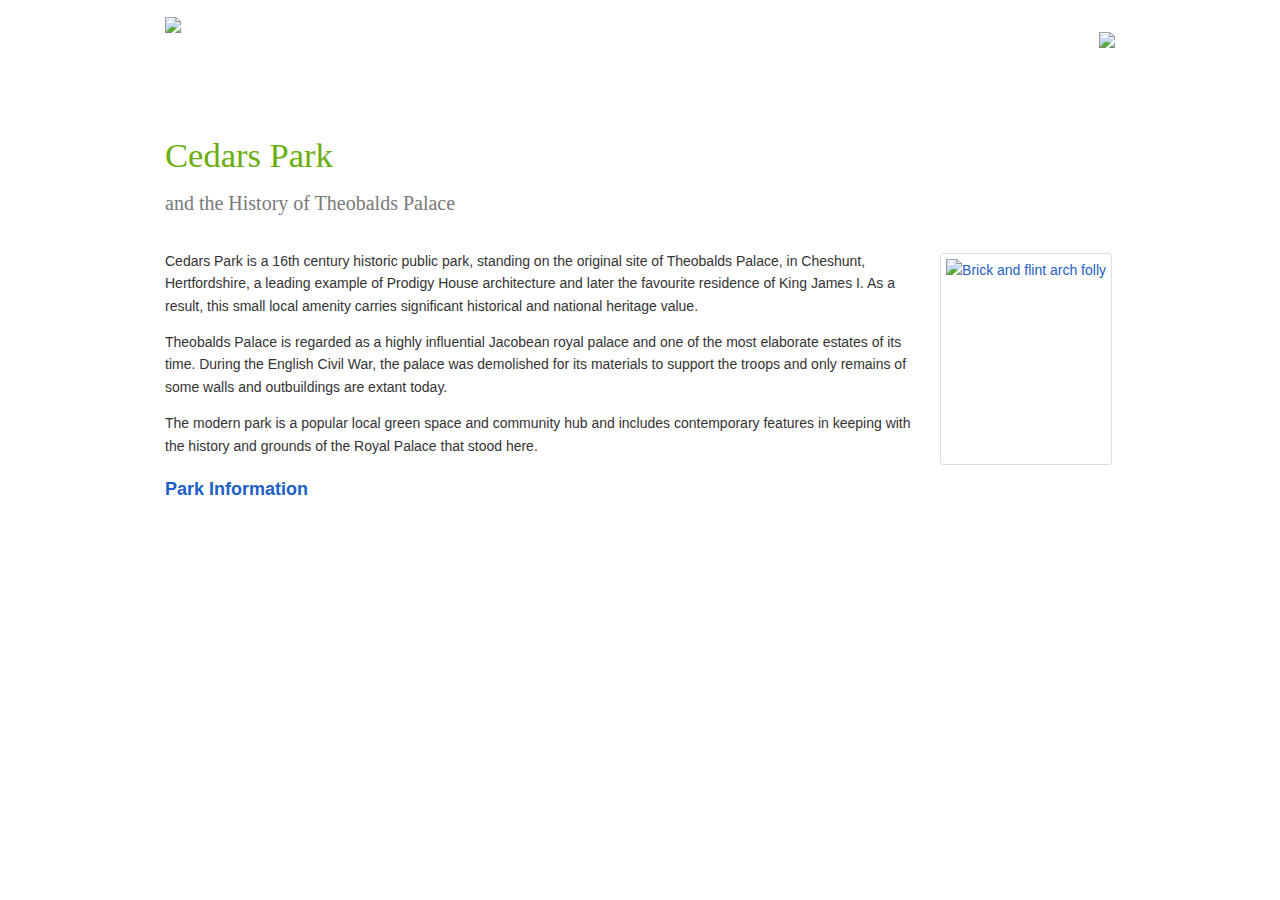
==== index.html @ f5700693 "Add files via upload" ====
<!DOCTYPE html>

<html lang="en">

  <head>
    <title>Friends of Cedars Park</title>
    <meta charset="UTF-8">
    <meta name="description" content="We help to maintain and improve Cedars Park, a historic and attractive public park in Cheshunt, Hertfordshire.">
    <meta name="author" content="Jake Gutteridge">
    <meta name="viewport" content="width=device-width, initial-scale=1.0">
    <link rel="stylesheet" href="/styles.css">
    <link rel="stylesheet" href="/mobile-styles.css" media="screen and (max-width: 600px)">
    <link rel="icon" type="image/x-icon" href="favicon.ico">
    <link rel="stylesheet" href="/fancybox.css">
  </head>

  <body>

  <div id="header"></div>

<main>

  <h1 style="text-transform: none;">
    <span style="color: #6aad0e;">
      <big><big>Cedars Park</big></big>
    </span>
  <br>
  <span style="color: #7a7a7a;">
    <small>and the History of Theobalds Palace</small>
  </span>
  </h1>

  <a href="/images/flint-arch.jpg" data-fancybox>
    <table class="image-table-right">
      <tr>
        <td>
          <div class="image-container">
            <img src="/images/flint-arch.jpg" height="200px" alt="Brick and flint arch folly">
          </div>
        </td>
      </tr>
    </table>
  </a>

<p>Cedars Park is a 16th century historic public park, standing on the original
  site of Theobalds Palace, in Cheshunt, Hertfordshire, a leading example of
  Prodigy House architecture and later the favourite residence of King James I.
  As a result, this small local amenity carries significant historical and national heritage value.</p>

<p>Theobalds Palace is regarded as a highly influential Jacobean royal palace and
  one of the most elaborate estates of its time. During the English Civil War,
  the palace was demolished for its materials to support the troops and only remains
  of some walls and outbuildings are extant today.</p>

<p>The modern park is a popular local green space and community hub and includes
  contemporary features in keeping with the history and grounds of the Royal Palace
  that stood here.</p>

<a href="park-information">
  <p style="font-size: 18px;"><b>Park Information</b></p>
</a>


<!-- MOVE TO park-information.html
  
<h2>Park Information</h2>

<a href="" data-fancybox data-src="#memorial-benches-and-trees">Memorial Benches and Trees</a>
  <div id="memorial-benches-and-trees" style="display:none;max-width:500px;">
  <h2>Memorial Benches and Trees</h2>
  <p>
    Commemorative benches in Cedars Park can be arranged via Broxbourne Council
    <a href="https://www.broxbourne.gov.uk/environment/i-like-purchase-memorial" target="_blank">HERE</a>.
    For information about existing memorial benches and trees, please contact
    <a href="mailto:jakelgutteridge@gmail.com?subject=Cedars Park Memorial">jakelgutteridge@gmail.com</a>.
  </p>
  </div>

  -->











  
<!-- OLD CONTENT
  
    <p>The Friends of Cedars Park (FOCP) are a voluntary group established in 2005 to help maintain
      and improve this historic and attractive green space covering 19 acres in Cheshunt, Hertfordshire.
      We have created this website to provide useful information to the public
      about the park and document the important history of the site. This is also where we will
      publish information from projects carried out by the Friends Group.
      For updates on events and activities, please
      visit us on <a href="https://www.facebook.com/friendsofcedarspark" target="_blank">Facebook</a>.</p>

    <h2>About the park</h2>
    
    <p>Cedars Park is a small local park with great historical and national heritage value.
      It is the former site of Theobalds Palace, one of the most renowned English
      estates during the Stuart period and King James I's favourite residence, where
      he spent the majority of his later life.
      The palace was demolished in the 17th century and many elements (Scheduled Monuments)
      are still standing.</p>

    <p>Today, the park offers a number of excellent features and is a very popular and accessible green space for
      the people of Cheshunt. You can get an impression from our
      <a href="photos">photo gallery</a>. For opening times,
      please see the <a href="https://broxbourne.gov.uk/cedarspark" target="_blank">Broxbourne Borough Council</a> website.</p>

        <center>
          <div class="image-container-noborder">
            <a href="https://greenflagaward.org" target="_blank">
              <img src="/images/green-flag-award.png" height="80px" alt="Green Flag Award" style="margin-top: 24px;">
            </a>
          </div>
        </center>

  END OF OLD CONTENT -->

</main>

    <div id="footer"></div>

    <script src="/header-footer.js"></script>

    <script src="/fancybox.js"></script>

<script>
    Fancybox.bind("[data-fancybox]", {
  // Your custom options
});
</script>

  </body>

</html>
---- styles.css ----
@font-face {
  font-family: "Optima Bold";
  src: url(/fonts/Optima/OptimaLTPro-Bold.otf);
}

@font-face {
  font-family: "Optima Bold Italic";
  src: url(/fonts/Optima/OptimaLTPro-BoldItalic.otf);
}

@font-face {
  font-family: "Optima Italic";
  src: url(/fonts/Optima/OptimaLTPro-Italic.otf);
}

@font-face {
  font-family: Optima;
  src: url(/fonts/Optima/OptimaLTPro-Roman.otf);
}

body {
  font-family: Arial, sans-serif;
  font-size: 14px;
  margin: 0;
  padding: 0;
  background-color: #ffffff;
  color: #333;
  line-height: 1.6;
}



/* Header styles */
header {
  background-image: url('/images/headerbg.png');
  background-size: 100% 100%;
  background-repeat: no-repeat;
  color: #ffffff;
  padding: 5px;
}


h1 {
    font-size: 24px;
    padding: 8px 0px 12px 0px;
    font-family: Optima;
    font-weight: normal;
    text-transform: uppercase;
}


.subheading {
  font-size: 18px;
  text-transform: none;
}
h2 {
  font-size: 16px;
  padding: 10px 0px 10px 0px;
  color: #6aad0e;
}
h3 {
  font-size: 14px;
  padding: 10px 0px 10px 0px;
}

ul {
  margin-top: 24px;
  margin-bottom: 24px;
}

li {
    margin-bottom: 14px;
  }
.menu {margin-top: 35px;}
.menu li {
  font-size: 20px;
  font-family: Optima;
  margin-bottom: 1em;
  }
/* Main content styles */
main {
  padding: 20px;
  width: 100%;
  max-width: 950px;
  margin: auto;
}
/* Links styles */
a {
  color: #1e60c9;
  text-decoration: none;
}
a:hover, a:focus {
  text-decoration: underline;
}
a:visited {
  color: #c200c2;
}
/* Buttons styles */
.button {
  display: inline-block;
  padding: 0px 0px;
  color: #595959;
  border: none;
  border-radius: 0px;
  cursor: pointer;
  text-decoration: none;
  font-size: 13px;
  font-weight: bold;
}
.button-text {
    padding: 0px 8px;
}
.button:hover {
  text-decoration: none;
}
.button a:hover {
    text-decoration: none;
}
/* Input styles */
input[type="text"],
input[type="email"],
textarea {
  padding: 8px;
  border: 1px solid #ccc;
  border-radius: 4px;
  width: 100%;
  box-sizing: border-box;
}
/* Form styles */
form {
  margin-bottom: 20px;
}
/* Footer styles */
footer {
  background-image: url('/images/footerbg.png');
  background-size: 100% 100%;
  background-repeat: no-repeat;
  color: #ffffff;
  padding: 14px;
}
/* Additional styles specific to your page structure */
/* Add your own styles here */
.image-container {
  position: relative;
  display: inline-block; /* or use "block" if you want it to take the full width of its container */
  text-align: center; /* Center the caption horizontally */
  border: 1px solid #ddd;
  border-radius: 3px;
  padding: 5px;
}
.image-container-noborder {
  position: relative;
  display: inline-block; /* or use "block" if you want it to take the full width of its container */
  text-align: center; /* Center the caption horizontally */
  border: 0px;
  border-radius: 0px;
  padding: 0px;
}
img {
  display: block;
}
.caption-container {
  position: absolute;
  bottom: 0;
  left: 0;
  width: 100%;
}
.caption {
  display: inline-block;
  background-color: rgba(0, 0, 0, 0.7);
  color: #ffffff;
  padding: 7px;
}
hr {
  border-top: 1px solid #c9c9c9;
  border-bottom: 0;
  border-left: 0;
  border-right: 0;
  margin-top: 30px;
  margin-bottom: 20px;
}
.dotted {
  border-top: 1px dotted #c9c9c9;
  border-bottom: 0;
  border-left: 0;
  border-right: 0;
  margin-top: 30px;
  margin-bottom: 20px;
}
.image-table-right {
  float: right;
  margin-left: 16px;
}
.image-table-left {
  float: left;
  margin-right: 16px;
}
.image-table-gallery {
  float: left;
  margin: 5px;
}
.image-gallery {
  object-fit: cover;
  object-position: top;
  width: 160px; height: 160px;
}
.gallery {
  width: 100%;
  padding: 0px;
  border-spacing: 0px;
  border-collapse: separate;
}












/*
.breadcrumb a {
    color: #ffffff;
}
.breadcrumb a.current {
    font-weight: bold;
}
*/
.dropbtn {
  float: right;
}
.dropdown {
  position: relative;
  display: inline-block;
}
.dropdown-content {
  display: none;
  position: absolute;
  background-image: linear-gradient(#e6e6e6, #bdbdbd);
  min-width: 90px;
  box-shadow: 0px 8px 12px 0px rgba(0,0,0,0.2);
  z-index: 1;
  font-size: 20px;
  font-family: Optima;
  /* Adjusted positioning */
  bottom: -0%; /* Move the dropdown content up by its height */
  left: -275%;
  left: -272%;
  transform-origin: bottom left; /* Set the origin for transform */
  transform: translate(0, 100%); /* Translate the content down */
}
.dropdown-content a {
  color: #000000;
  padding: 10px 14px;
  text-decoration: none;
  display: block;
}
.dropdown-content a:hover {text-decoration: none; color: #ffffff; background-color: #6aad0e;}
.dropdown:hover .dropdown-content {display: block;}
.dropdown:hover .dropbtn {background-image: linear-gradient(#595959, #e6e6e6);}

/* Apply styles to the 'table' table */
table.table {
    border-collapse: collapse; /* Collapse the borders to avoid double borders */
    width: 100%; /* Make the table take up the full width of its container */
}
/* Apply styles to 'date' cells */
td.date {
    border: 1px solid #ccc; /* Set the border to 1px solid grey */
    padding: 8px; /* Add some padding to the cells */
    text-align: center; /* Center-align text in 'date' cells */
    width: 125px;
}
/* Apply styles to 'event' cells */
td.event {
    border: 1px solid #ccc; /* Set the border to 1px solid grey */
    padding: 8px; /* Add some padding to the cells */
    text-align: left; /* Align text to the left in 'event' cells */
}
/* Apply styles to table header cells */
th {
    background-color: #f2f2f2; /* Add a light background color to header cells */
    border: 1px solid #ccc; /* Set the border to 1px solid grey */
    padding: 8px; /* Add some padding to the cells */
    text-align: left; /* Align text to the left in header cells */
}
/*
.video {
  position: relative;
  text-align: center;
  color: white;
}
.play {
  position: absolute;
  top: 50%;
  left: 50%;
  transform: translate(-50%, -50%);
  color: #ffffff;
  font-size: 22px;
}
*/
blockquote{
  width: 100%;
  max-width: 902px;
  font-style: italic;
  padding: 4px 8px 4px 24px;
  margin: 0px 0px 0px 24px;
  border-left: 4px solid #6aad0e ;
  line-height: 1.6;
  position: relative;
}
blockquote span{
  display: block;
  font-style: normal;
  font-weight: bold;
  margin-top: 1em;
}
.background-object {
  pointer-events: none;
  user-select: none;
}



abbr {cursor: help;}




/* Print styles */
@media print {
header, footer {
  display: none;
}
---- mobile-styles.css ----
/* Mobile styles */
@media (max-width: 767px) {
  .image-table-right, .image-table-left {
    float: none;
    margin: 0 auto;
  }
}

/* Example mobile-specific changes */
header {
  padding: 10px;
}
header h1 {
  margin: 10px 0;
}
header table {
  padding: 10px;
}
header table td {
  display: block;
  padding: 5px 0;
}
main {
  padding: 10px;
}
footer table {
  padding: 10px;
}
footer address {
  display: block;
  padding: 5px 0;
}
header table.nav {
  display: none; /* Hide the smaller table */
}
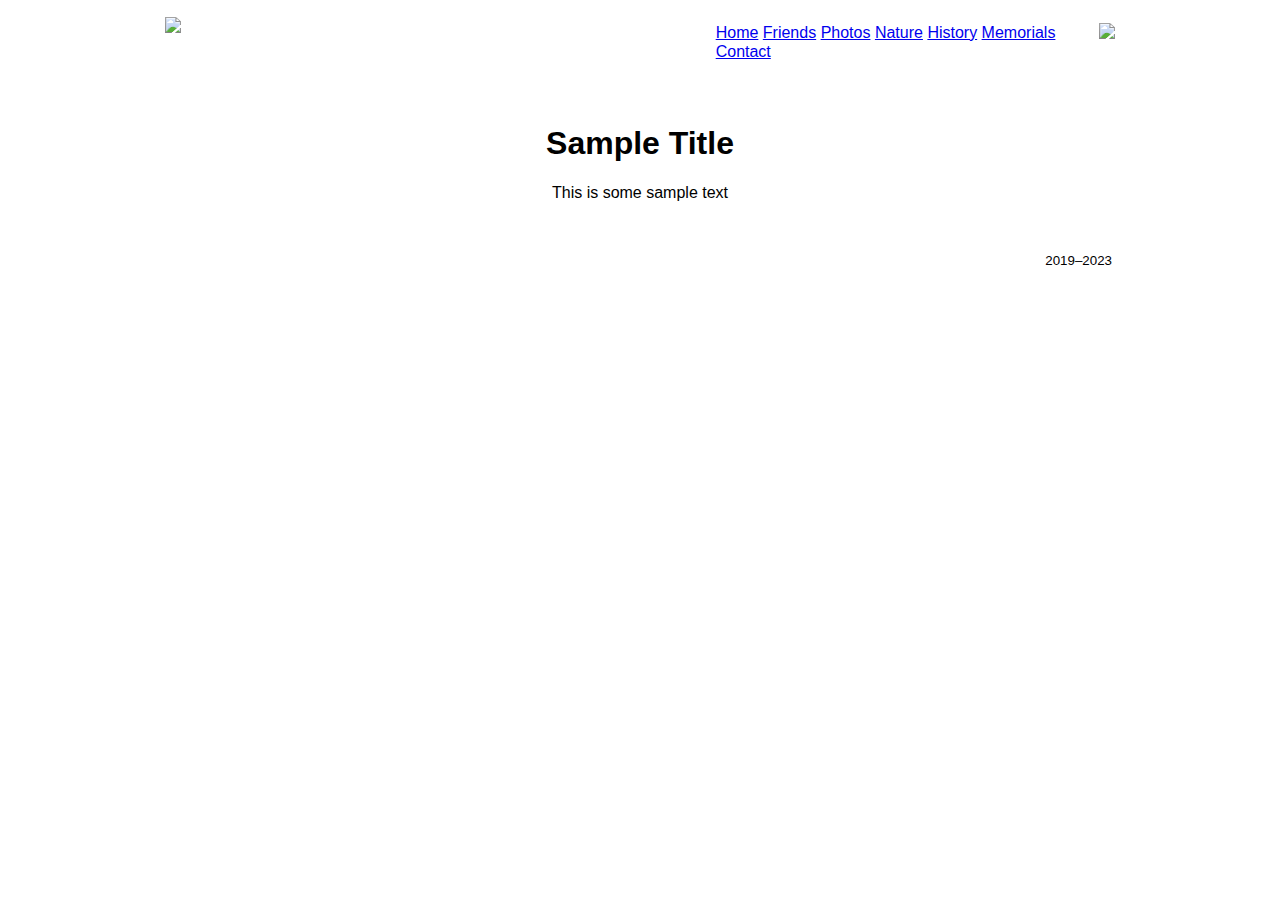
==== commit a70688e6: "Update index.html" ====
--- a/index.html
+++ b/index.html
@@ -3,14 +3,15 @@
 <html lang="en">
 
   <head>
-    <title>Friends of Cedars Park</title>
+    <title>Jake Gutteridge</title>
     <meta charset="UTF-8">
-    <meta name="description" content="We help to maintain and improve Cedars Park, a historic and attractive public park in Cheshunt, Hertfordshire.">
+    <meta name="description" content="Portfolio of the video work by Jake Gutteridge,
+      digital media production student and aspirant cinematographer based in Oxfordshire and Hertfordshire.">
     <meta name="author" content="Jake Gutteridge">
     <meta name="viewport" content="width=device-width, initial-scale=1.0">
     <link rel="stylesheet" href="/styles.css">
     <link rel="stylesheet" href="/mobile-styles.css" media="screen and (max-width: 600px)">
-    <link rel="icon" type="image/x-icon" href="favicon.ico">
+    <link rel="icon" type="image/x-icon" href="./favicon.ico">
     <link rel="stylesheet" href="/fancybox.css">
   </head>
 
@@ -20,108 +21,12 @@
 
 <main>
 
-  <h1 style="text-transform: none;">
-    <span style="color: #6aad0e;">
-      <big><big>Cedars Park</big></big>
-    </span>
-  <br>
-  <span style="color: #7a7a7a;">
-    <small>and the History of Theobalds Palace</small>
-  </span>
-  </h1>
+<center>
 
-  <a href="/images/flint-arch.jpg" data-fancybox>
-    <table class="image-table-right">
-      <tr>
-        <td>
-          <div class="image-container">
-            <img src="/images/flint-arch.jpg" height="200px" alt="Brick and flint arch folly">
-          </div>
-        </td>
-      </tr>
-    </table>
-  </a>
+<h1>Sample Title</h1>
+  <p>This is some sample text</p>
 
-<p>Cedars Park is a 16th century historic public park, standing on the original
-  site of Theobalds Palace, in Cheshunt, Hertfordshire, a leading example of
-  Prodigy House architecture and later the favourite residence of King James I.
-  As a result, this small local amenity carries significant historical and national heritage value.</p>
-
-<p>Theobalds Palace is regarded as a highly influential Jacobean royal palace and
-  one of the most elaborate estates of its time. During the English Civil War,
-  the palace was demolished for its materials to support the troops and only remains
-  of some walls and outbuildings are extant today.</p>
-
-<p>The modern park is a popular local green space and community hub and includes
-  contemporary features in keeping with the history and grounds of the Royal Palace
-  that stood here.</p>
-
-<a href="park-information">
-  <p style="font-size: 18px;"><b>Park Information</b></p>
-</a>
-
-
-<!-- MOVE TO park-information.html
-  
-<h2>Park Information</h2>
-
-<a href="" data-fancybox data-src="#memorial-benches-and-trees">Memorial Benches and Trees</a>
-  <div id="memorial-benches-and-trees" style="display:none;max-width:500px;">
-  <h2>Memorial Benches and Trees</h2>
-  <p>
-    Commemorative benches in Cedars Park can be arranged via Broxbourne Council
-    <a href="https://www.broxbourne.gov.uk/environment/i-like-purchase-memorial" target="_blank">HERE</a>.
-    For information about existing memorial benches and trees, please contact
-    <a href="mailto:jakelgutteridge@gmail.com?subject=Cedars Park Memorial">jakelgutteridge@gmail.com</a>.
-  </p>
-  </div>
-
-  -->
-
-
-
-
-
-
-
-
-
-
-
-  
-<!-- OLD CONTENT
-  
-    <p>The Friends of Cedars Park (FOCP) are a voluntary group established in 2005 to help maintain
-      and improve this historic and attractive green space covering 19 acres in Cheshunt, Hertfordshire.
-      We have created this website to provide useful information to the public
-      about the park and document the important history of the site. This is also where we will
-      publish information from projects carried out by the Friends Group.
-      For updates on events and activities, please
-      visit us on <a href="https://www.facebook.com/friendsofcedarspark" target="_blank">Facebook</a>.</p>
-
-    <h2>About the park</h2>
-    
-    <p>Cedars Park is a small local park with great historical and national heritage value.
-      It is the former site of Theobalds Palace, one of the most renowned English
-      estates during the Stuart period and King James I's favourite residence, where
-      he spent the majority of his later life.
-      The palace was demolished in the 17th century and many elements (Scheduled Monuments)
-      are still standing.</p>
-
-    <p>Today, the park offers a number of excellent features and is a very popular and accessible green space for
-      the people of Cheshunt. You can get an impression from our
-      <a href="photos">photo gallery</a>. For opening times,
-      please see the <a href="https://broxbourne.gov.uk/cedarspark" target="_blank">Broxbourne Borough Council</a> website.</p>
-
-        <center>
-          <div class="image-container-noborder">
-            <a href="https://greenflagaward.org" target="_blank">
-              <img src="/images/green-flag-award.png" height="80px" alt="Green Flag Award" style="margin-top: 24px;">
-            </a>
-          </div>
-        </center>
-
-  END OF OLD CONTENT -->
+</center>
 
 </main>
 
--- a/styles.css
+++ b/styles.css
@@ -1,66 +1,22 @@
-@font-face {
-  font-family: "Optima Bold";
-  src: url(/fonts/Optima/OptimaLTPro-Bold.otf);
-}
-
-@font-face {
-  font-family: "Optima Bold Italic";
-  src: url(/fonts/Optima/OptimaLTPro-BoldItalic.otf);
-}
-
-@font-face {
-  font-family: "Optima Italic";
-  src: url(/fonts/Optima/OptimaLTPro-Italic.otf);
-}
-
-@font-face {
-  font-family: Optima;
-  src: url(/fonts/Optima/OptimaLTPro-Roman.otf);
-}
-
 body {
   font-family: Arial, sans-serif;
-  font-size: 14px;
+  /* font-size: 14px; */
   margin: 0;
   padding: 0;
   background-color: #ffffff;
-  color: #333;
-  line-height: 1.6;
+  color: #000000;
+  /* line-height: 1.6; */
 }
 
 
 
 /* Header styles */
 header {
-  background-image: url('/images/headerbg.png');
+  
   background-size: 100% 100%;
   background-repeat: no-repeat;
-  color: #ffffff;
+  color: #000000;
   padding: 5px;
-}
-
-
-h1 {
-    font-size: 24px;
-    padding: 8px 0px 12px 0px;
-    font-family: Optima;
-    font-weight: normal;
-    text-transform: uppercase;
-}
-
-
-.subheading {
-  font-size: 18px;
-  text-transform: none;
-}
-h2 {
-  font-size: 16px;
-  padding: 10px 0px 10px 0px;
-  color: #6aad0e;
-}
-h3 {
-  font-size: 14px;
-  padding: 10px 0px 10px 0px;
 }
 
 ul {
@@ -71,12 +27,7 @@
 li {
     margin-bottom: 14px;
   }
-.menu {margin-top: 35px;}
-.menu li {
-  font-size: 20px;
-  font-family: Optima;
-  margin-bottom: 1em;
-  }
+
 /* Main content styles */
 main {
   padding: 20px;
@@ -84,7 +35,11 @@
   max-width: 950px;
   margin: auto;
 }
+
+
 /* Links styles */
+
+/*
 a {
   color: #1e60c9;
   text-decoration: none;
@@ -95,40 +50,10 @@
 a:visited {
   color: #c200c2;
 }
-/* Buttons styles */
-.button {
-  display: inline-block;
-  padding: 0px 0px;
-  color: #595959;
-  border: none;
-  border-radius: 0px;
-  cursor: pointer;
-  text-decoration: none;
-  font-size: 13px;
-  font-weight: bold;
-}
-.button-text {
-    padding: 0px 8px;
-}
-.button:hover {
-  text-decoration: none;
-}
-.button a:hover {
-    text-decoration: none;
-}
-/* Input styles */
-input[type="text"],
-input[type="email"],
-textarea {
-  padding: 8px;
-  border: 1px solid #ccc;
-  border-radius: 4px;
-  width: 100%;
-  box-sizing: border-box;
-}
-/* Form styles */
-form {
-  margin-bottom: 20px;
+*/
+
+
+
 }
 /* Footer styles */
 footer {
@@ -138,201 +63,3 @@
   color: #ffffff;
   padding: 14px;
 }
-/* Additional styles specific to your page structure */
-/* Add your own styles here */
-.image-container {
-  position: relative;
-  display: inline-block; /* or use "block" if you want it to take the full width of its container */
-  text-align: center; /* Center the caption horizontally */
-  border: 1px solid #ddd;
-  border-radius: 3px;
-  padding: 5px;
-}
-.image-container-noborder {
-  position: relative;
-  display: inline-block; /* or use "block" if you want it to take the full width of its container */
-  text-align: center; /* Center the caption horizontally */
-  border: 0px;
-  border-radius: 0px;
-  padding: 0px;
-}
-img {
-  display: block;
-}
-.caption-container {
-  position: absolute;
-  bottom: 0;
-  left: 0;
-  width: 100%;
-}
-.caption {
-  display: inline-block;
-  background-color: rgba(0, 0, 0, 0.7);
-  color: #ffffff;
-  padding: 7px;
-}
-hr {
-  border-top: 1px solid #c9c9c9;
-  border-bottom: 0;
-  border-left: 0;
-  border-right: 0;
-  margin-top: 30px;
-  margin-bottom: 20px;
-}
-.dotted {
-  border-top: 1px dotted #c9c9c9;
-  border-bottom: 0;
-  border-left: 0;
-  border-right: 0;
-  margin-top: 30px;
-  margin-bottom: 20px;
-}
-.image-table-right {
-  float: right;
-  margin-left: 16px;
-}
-.image-table-left {
-  float: left;
-  margin-right: 16px;
-}
-.image-table-gallery {
-  float: left;
-  margin: 5px;
-}
-.image-gallery {
-  object-fit: cover;
-  object-position: top;
-  width: 160px; height: 160px;
-}
-.gallery {
-  width: 100%;
-  padding: 0px;
-  border-spacing: 0px;
-  border-collapse: separate;
-}
-
-
-
-
-
-
-
-
-
-
-
-
-/*
-.breadcrumb a {
-    color: #ffffff;
-}
-.breadcrumb a.current {
-    font-weight: bold;
-}
-*/
-.dropbtn {
-  float: right;
-}
-.dropdown {
-  position: relative;
-  display: inline-block;
-}
-.dropdown-content {
-  display: none;
-  position: absolute;
-  background-image: linear-gradient(#e6e6e6, #bdbdbd);
-  min-width: 90px;
-  box-shadow: 0px 8px 12px 0px rgba(0,0,0,0.2);
-  z-index: 1;
-  font-size: 20px;
-  font-family: Optima;
-  /* Adjusted positioning */
-  bottom: -0%; /* Move the dropdown content up by its height */
-  left: -275%;
-  left: -272%;
-  transform-origin: bottom left; /* Set the origin for transform */
-  transform: translate(0, 100%); /* Translate the content down */
-}
-.dropdown-content a {
-  color: #000000;
-  padding: 10px 14px;
-  text-decoration: none;
-  display: block;
-}
-.dropdown-content a:hover {text-decoration: none; color: #ffffff; background-color: #6aad0e;}
-.dropdown:hover .dropdown-content {display: block;}
-.dropdown:hover .dropbtn {background-image: linear-gradient(#595959, #e6e6e6);}
-
-/* Apply styles to the 'table' table */
-table.table {
-    border-collapse: collapse; /* Collapse the borders to avoid double borders */
-    width: 100%; /* Make the table take up the full width of its container */
-}
-/* Apply styles to 'date' cells */
-td.date {
-    border: 1px solid #ccc; /* Set the border to 1px solid grey */
-    padding: 8px; /* Add some padding to the cells */
-    text-align: center; /* Center-align text in 'date' cells */
-    width: 125px;
-}
-/* Apply styles to 'event' cells */
-td.event {
-    border: 1px solid #ccc; /* Set the border to 1px solid grey */
-    padding: 8px; /* Add some padding to the cells */
-    text-align: left; /* Align text to the left in 'event' cells */
-}
-/* Apply styles to table header cells */
-th {
-    background-color: #f2f2f2; /* Add a light background color to header cells */
-    border: 1px solid #ccc; /* Set the border to 1px solid grey */
-    padding: 8px; /* Add some padding to the cells */
-    text-align: left; /* Align text to the left in header cells */
-}
-/*
-.video {
-  position: relative;
-  text-align: center;
-  color: white;
-}
-.play {
-  position: absolute;
-  top: 50%;
-  left: 50%;
-  transform: translate(-50%, -50%);
-  color: #ffffff;
-  font-size: 22px;
-}
-*/
-blockquote{
-  width: 100%;
-  max-width: 902px;
-  font-style: italic;
-  padding: 4px 8px 4px 24px;
-  margin: 0px 0px 0px 24px;
-  border-left: 4px solid #6aad0e ;
-  line-height: 1.6;
-  position: relative;
-}
-blockquote span{
-  display: block;
-  font-style: normal;
-  font-weight: bold;
-  margin-top: 1em;
-}
-.background-object {
-  pointer-events: none;
-  user-select: none;
-}
-
-
-
-abbr {cursor: help;}
-
-
-
-
-/* Print styles */
-@media print {
-header, footer {
-  display: none;
-}
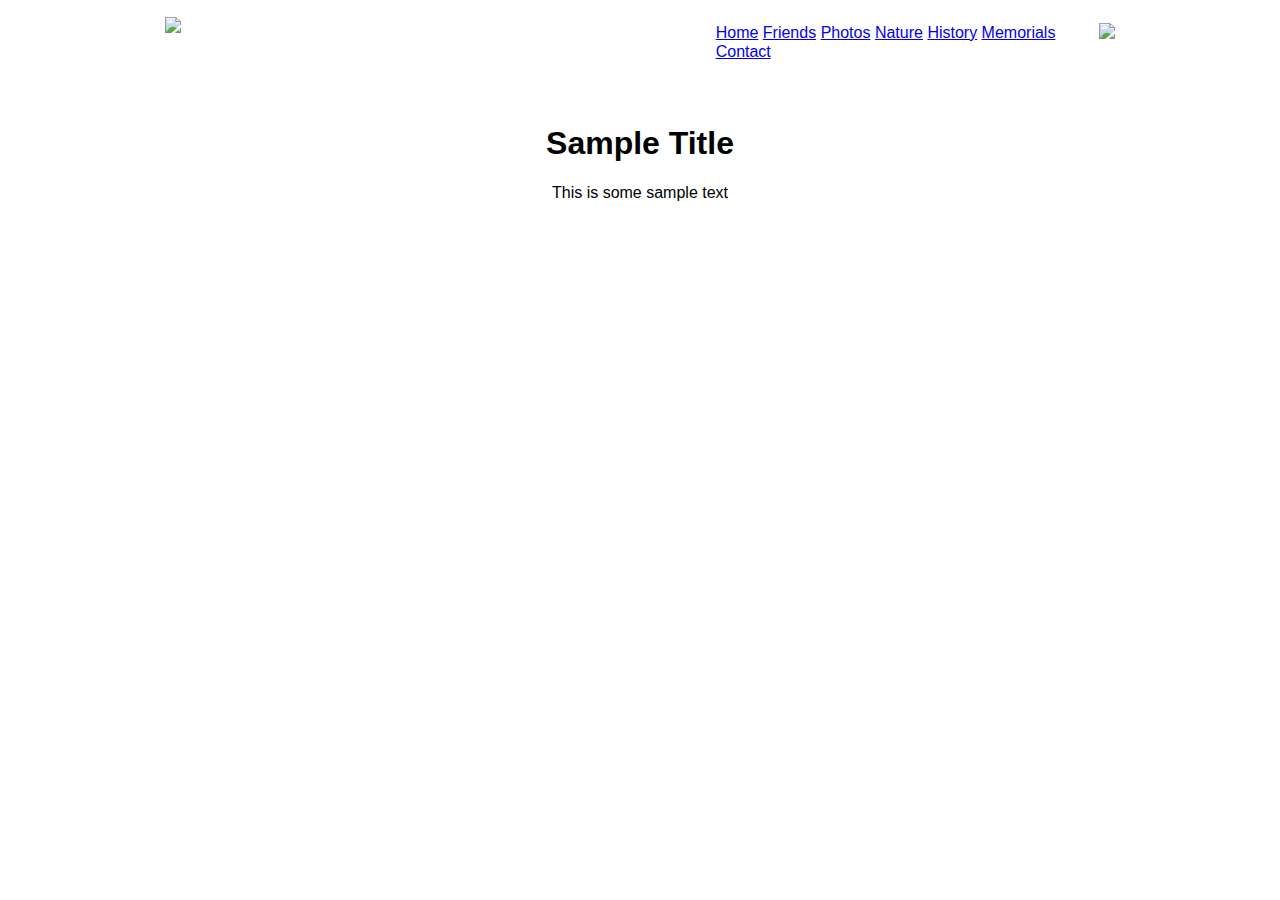
==== commit 58a8c7d2: "Update index.html" ====
--- a/index.html
+++ b/index.html
@@ -30,7 +30,9 @@
 
 </main>
 
+    <!--
     <div id="footer"></div>
+    -->
 
     <script src="/header-footer.js"></script>
 
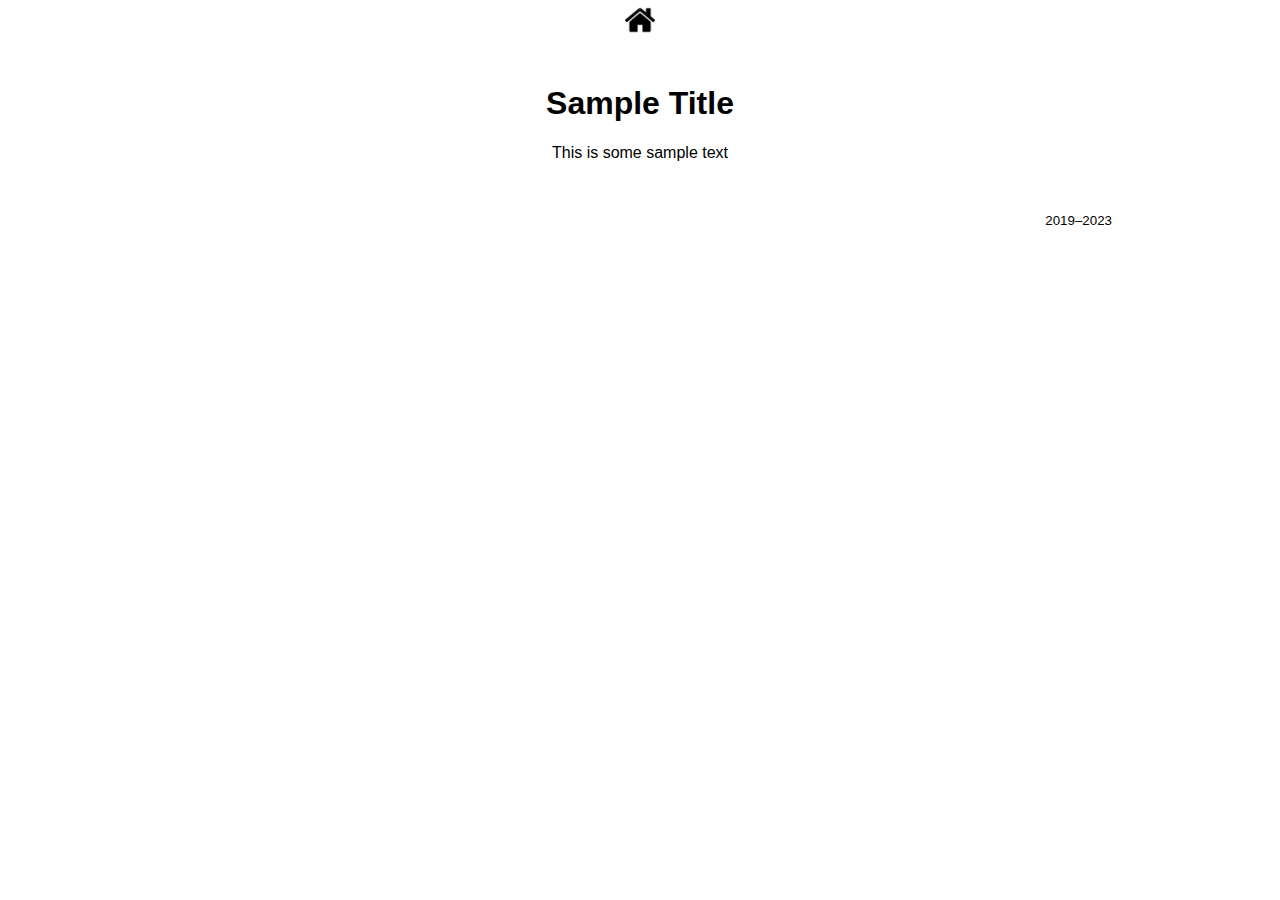
==== commit 72acce4d: "Update index.html" ====
--- a/index.html
+++ b/index.html
@@ -11,7 +11,7 @@
     <meta name="viewport" content="width=device-width, initial-scale=1.0">
     <link rel="stylesheet" href="/styles.css">
     <link rel="stylesheet" href="/mobile-styles.css" media="screen and (max-width: 600px)">
-    <link rel="icon" type="image/x-icon" href="./favicon.ico">
+    <link rel="icon" type="image/x-icon" href="/favicon.ico">
     <link rel="stylesheet" href="/fancybox.css">
   </head>
 
@@ -30,9 +30,7 @@
 
 </main>
 
-    <!--
     <div id="footer"></div>
-    -->
 
     <script src="/header-footer.js"></script>
 
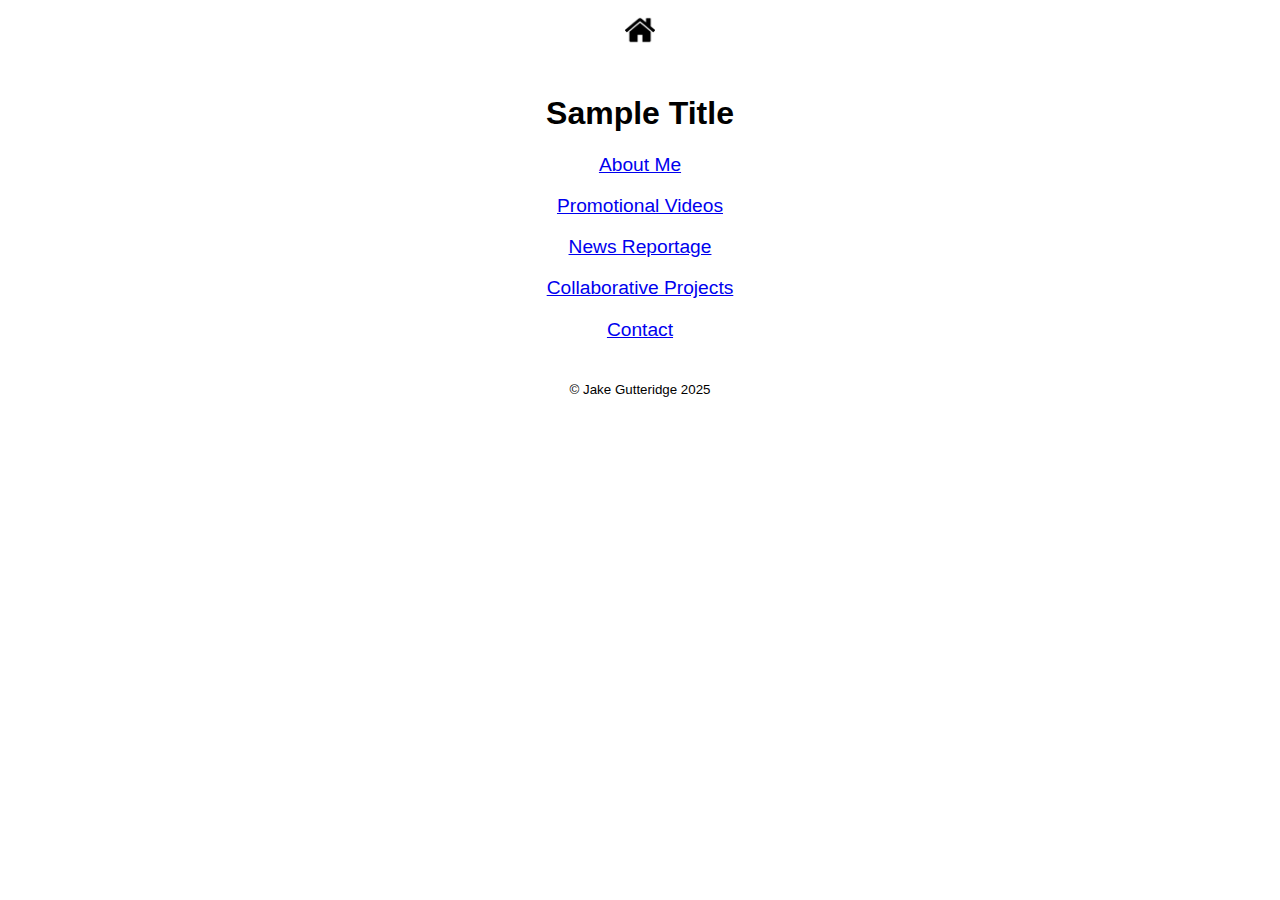
==== commit 568beeba: "Update index.html" ====
--- a/index.html
+++ b/index.html
@@ -24,7 +24,32 @@
 <center>
 
 <h1>Sample Title</h1>
-  <p>This is some sample text</p>
+
+<big>
+
+<a href="about.html">
+  <p>About Me</p>
+</a>
+
+<a href="promotional.html">
+  <p>Promotional Videos</p>
+</a>
+
+<a href="news.html">
+  <p>News Reportage</p>
+</a>
+
+<a href="collaborative.html">
+  <p>Collaborative Projects</p>
+</a>
+
+<a href="contact.html">
+  <p>Contact</p>
+</a>
+
+</big>
+
+
 
 </center>
 
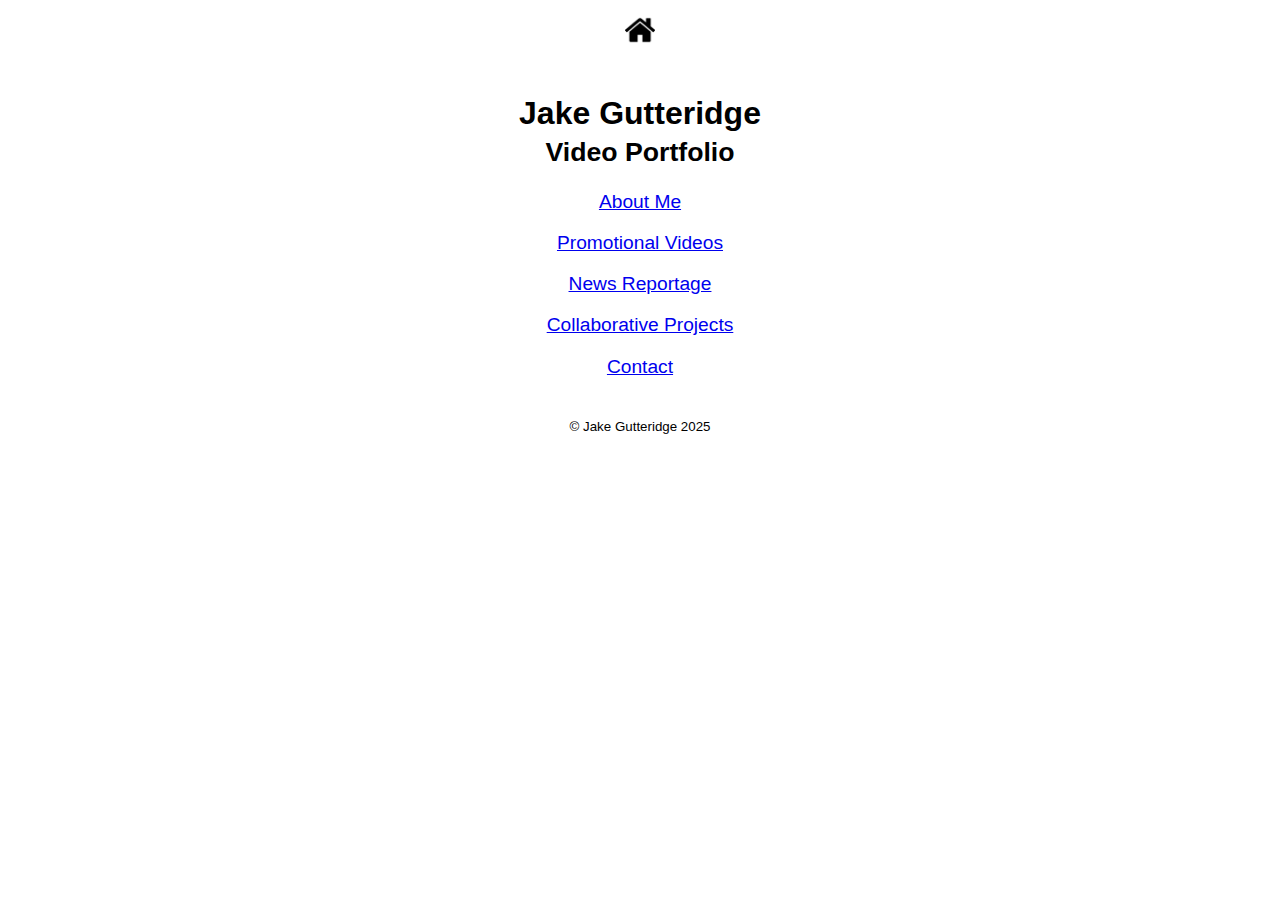
==== commit 1534a12b: "Update index.html" ====
--- a/index.html
+++ b/index.html
@@ -23,7 +23,8 @@
 
 <center>
 
-<h1>Sample Title</h1>
+<h1>Jake Gutteridge
+<br><small>Video Portfolio</small></h1>
 
 <big>
 
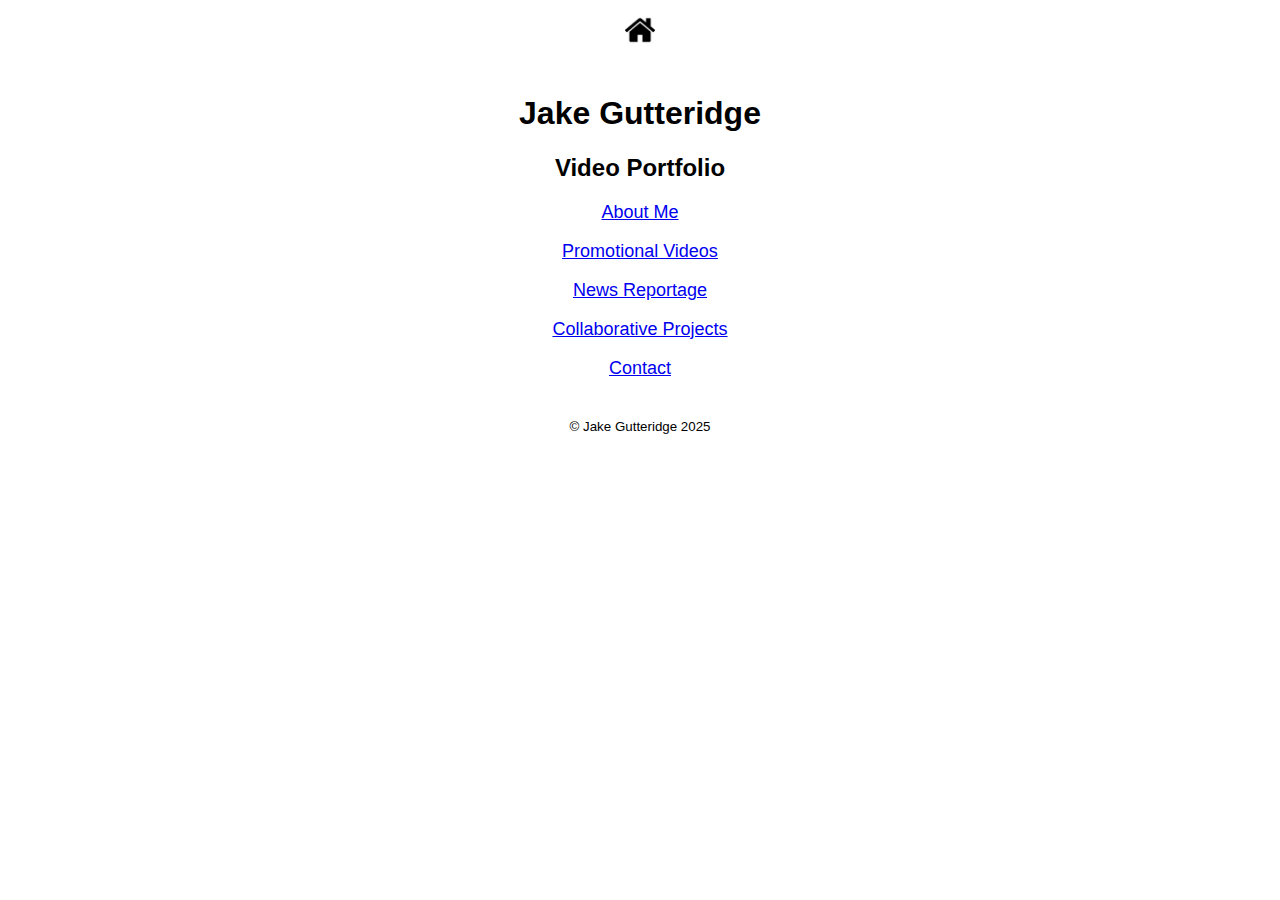
==== commit 91375806: "Update index.html" ====
--- a/index.html
+++ b/index.html
@@ -23,10 +23,10 @@
 
 <center>
 
-<h1>Jake Gutteridge
-<br><small>Video Portfolio</small></h1>
+<h1>Jake Gutteridge</h1>
+<h2>Video Portfolio</h2>
 
-<big>
+<span style="font-size: 18px;">
 
 <a href="about.html">
   <p>About Me</p>
@@ -48,7 +48,7 @@
   <p>Contact</p>
 </a>
 
-</big>
+</span>
 
 
 
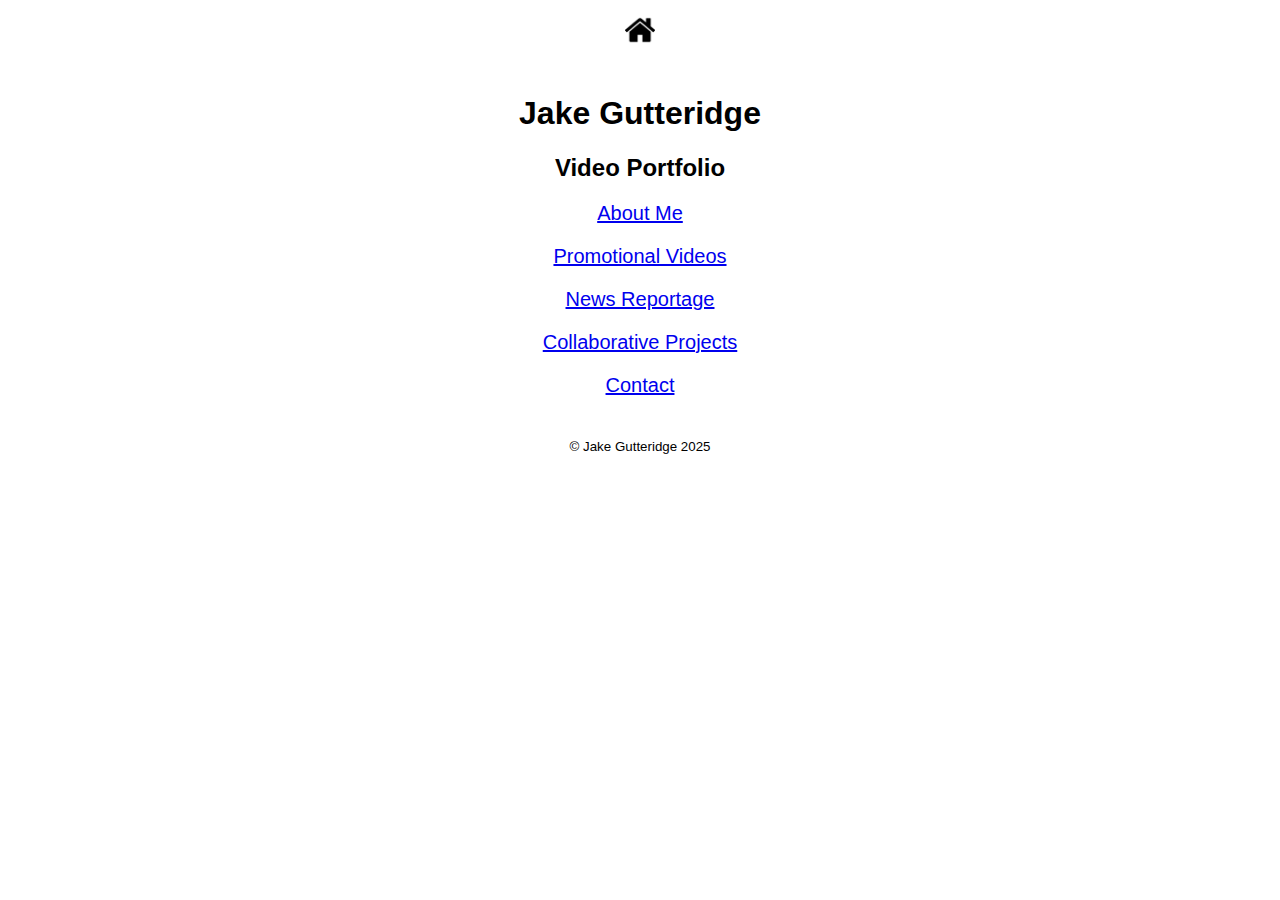
==== commit 0d5b7583: "Update index.html" ====
--- a/index.html
+++ b/index.html
@@ -24,9 +24,9 @@
 <center>
 
 <h1>Jake Gutteridge</h1>
-<h2>Video Portfolio</h2>
+<h2 style="margin-bottom: 20px;">Video Portfolio</h2>
 
-<span style="font-size: 18px;">
+<span style="font-size: 20px;">
 
 <a href="about.html">
   <p>About Me</p>
